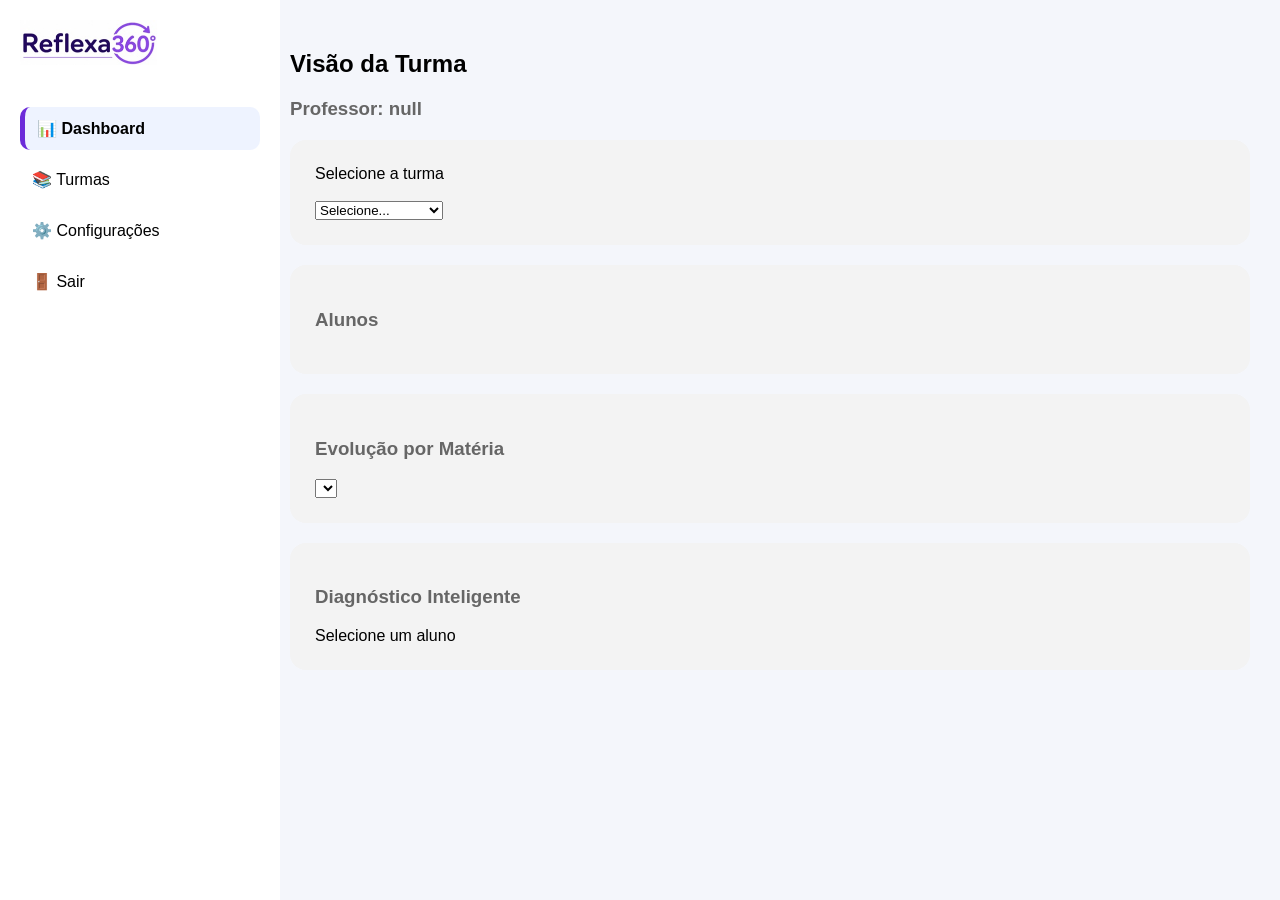
==== dashboard.html @ f03738d8 "Add files via upload" ====
<!DOCTYPE html>
<html lang="pt-br">
<head>
<meta charset="UTF-8">
<title>Reflexa360</title>

<link rel="stylesheet" href="dashboard.css">

</head>

<body>

<!-- SIDEBAR -->
<div class="sidebar">

    <img src="Reflexa360.jpg">

    <div class="menu-item active" onclick="mostrar('dashboard', this)">📊 Dashboard</div>
    <div class="menu-item" onclick="mostrar('turmas', this)">📚 Turmas</div>
    <div class="menu-item" onclick="mostrar('config', this)">⚙️ Configurações</div>
    <div class="menu-item" onclick="logout()">🚪 Sair</div>

</div>

<div class="main">

<h2>Visão da Turma</h2>
<h3 id="prof"></h3>

<!-- ================= DASHBOARD ================= -->
<div id="dashboard">

<div class="card">
<label>Selecione a turma</label><br><br>
<select onchange="carregarTurma(this.value)">
<option value="">Selecione...</option>
<option value="A">Fundamental I - A</option>
<option value="B">Fundamental I - B</option>
</select>
</div>

<div class="card">
<h3>Alunos</h3>
<div id="listaAlunos"></div>
</div>

<div class="card">
<h3>Evolução por Matéria</h3>
<select id="sel" onchange="mostrarAluno()"></select>
<div id="detalhe"></div>
</div>

<div class="card">
<h3>Diagnóstico Inteligente</h3>
<div id="diagnostico">Selecione um aluno</div>
</div>

</div>

<!-- ================= TURMAS ================= -->
<div id="turmas" style="display:none;">

<h2>Visão das Turmas</h2>

<div class="card">
<h3>Turmas</h3>

<div id="listaTurmas"></div>

</div>

<div class="card" id="boxTurma" style="display:none;">
<h3>Alunos</h3>
<div id="listaTurma"></div>
</div>

</div>

<!-- ================= CONFIG ================= -->
<div id="config" style="display:none;">
<div class="card">
<h3>Configurações</h3>

<div class="aluno">🔑 Alterar senha</div>
<div class="aluno">🌙 Tema escuro</div>
<div class="aluno">👤 Perfil</div>

</div>
</div>

</div>

<script>

let alunos=[];

function init(){
let p=new URLSearchParams(location.search);
document.getElementById("prof").innerText="Professor: "+p.get("prof");
}

function mostrar(sec, el){

document.getElementById("dashboard").style.display="none";
document.getElementById("turmas").style.display="none";
document.getElementById("config").style.display="none";

document.getElementById(sec).style.display="block";

document.querySelectorAll(".menu-item").forEach(i=>i.classList.remove("active"));
if(el) el.classList.add("active");

if(sec==="turmas") carregarListaTurmas();
}

function logout(){
location.href="login.html";
}

/* ================= DASHBOARD ================= */

function carregarTurma(turma){

if(turma==="A"){
alunos=[

{
nome:"Lucas",
materias:{
Matemática:4, Português:6, Ciências:5, História:6
}
},

{
nome:"Maria",
materias:{
Matemática:8, Português:9, Ciências:8, História:8
}
}

];
}

if(turma==="B"){
alunos=[

{
nome:"Pedro",
materias:{
Matemática:5, Português:6, Ciências:5, História:6
}
},

{
nome:"Carlos",
materias:{
Matemática:7, Português:7, Ciências:8, História:7
}
}

];
}

let lista="";
let opt="<option></option>";

alunos.forEach(a=>{

let notas=Object.values(a.materias);
let media=(notas.reduce((x,y)=>x+y)/notas.length).toFixed(1);

let status=media<6?"critico":"ok";

lista+=`
<div class="aluno ${status}">
<strong>${a.nome}</strong> — Média ${media}
</div>
`;

opt+=`<option>${a.nome}</option>`;

});

listaAlunos.innerHTML=lista;
sel.innerHTML=opt;
}

/* DETALHE */
function mostrarAluno(){

let a=alunos.find(x=>x.nome===sel.value);
if(!a) return;

let html="";
Object.entries(a.materias).forEach(([m,n])=>{
html+=`${m}: ${n}<br>`;
});

detalhe.innerHTML=html;

let fracas=Object.entries(a.materias).filter(([m,n])=>n<6);

if(fracas.length){

diagnostico.innerHTML=`
<div class="alerta">
<strong>${a.nome}</strong><br><br>
⚠ Dificuldade em:<br>
${fracas.map(([m,n])=>`• ${m} (${n})`).join("<br>")}
</div>
`;

}else{
diagnostico.innerHTML=`<div class="okBox">✅ Bom desempenho</div>`;
}

}

/* ================= TURMAS ================= */

function carregarListaTurmas(){

let turmas=[
"Fundamental I - A",
"Fundamental I - B"
];

let html="";

turmas.forEach(t=>{

html+=`
<div class="aluno linha" onclick="abrirTurma('${t}')">

<span>📘 ${t}</span>

<span>
<button onclick="event.stopPropagation(); editarTurma('${t}')">✏️</button>
<button onclick="event.stopPropagation(); excluirTurma('${t}')">🗑</button>
</span>

</div>
`;

});

listaTurmas.innerHTML=html;
}

function abrirTurma(nome){

let nomes=[];

if(nome==="Fundamental I - A"){
nomes=["Lucas","Maria"];
}

if(nome==="Fundamental I - B"){
nomes=["Pedro","Carlos"];
}

let html="";

nomes.forEach(n=>{

html+=`
<div class="aluno linha">

<span>${n}</span>

<span>
<button onclick="editarAluno('${n}')">✏️</button>
<button onclick="excluirAluno('${n}')">🗑</button>
</span>

</div>
`;

});

listaTurma.innerHTML=html;
boxTurma.style.display="block";
}

/* AÇÕES */
function editarTurma(n){ alert("Editar turma: "+n); }
function excluirTurma(n){ alert("Excluir turma: "+n); }

function editarAluno(n){ alert("Editar: "+n); }
function excluirAluno(n){ alert("Excluir: "+n); }

init();

</script>

</body>
</html>
---- dashboard.css ----
body {
    margin: 0;
    font-family: 'Segoe UI', sans-serif;
    background: #f4f6fb;
}

/* SIDEBAR */
.sidebar {
    width: 240px;
    height: 100vh;
    background: white;
    position: fixed;
    padding: 20px;
}

.sidebar img {
    width: 140px;
    margin-bottom: 30px;
}

/* MENU */
.menu-item {
    padding: 12px;
    border-radius: 10px;
    margin: 8px 0;
    cursor: pointer;
}

/* ITEM ATIVO */
.menu-item.active {
    background: #eef3ff;
    border-left: 5px solid #6c2bd9;
    font-weight: bold;
}

/* MAIN */
.main {
    margin-left: 260px;
    padding: 30px;
}

/* TITULOS */
h3 {
    color: #666;
}

/* CARDS */
.card {
    background: #f3f3f3;
    padding: 25px;
    border-radius: 16px;
    margin-top: 20px;
}

/* ALUNOS */
.aluno {
    background: #ececec;
    padding: 12px;
    border-radius: 10px;
    margin-top: 10px;
}

.critico {
    border-left: 6px solid red;
}

.ok {
    border-left: 6px solid green;
}

/* LINHA (editar/excluir) */
.linha {
    display: flex;
    justify-content: space-between;
}

/* DIAGNÓSTICO */
.alerta {
    background: #e8dcc8;
    padding: 15px;
    border-radius: 10px;
    border-left: 6px solid orange;
}

.okBox {
    background: #e6ffed;
    padding: 15px;
    border-radius: 10px;
    border-left: 6px solid green;
}
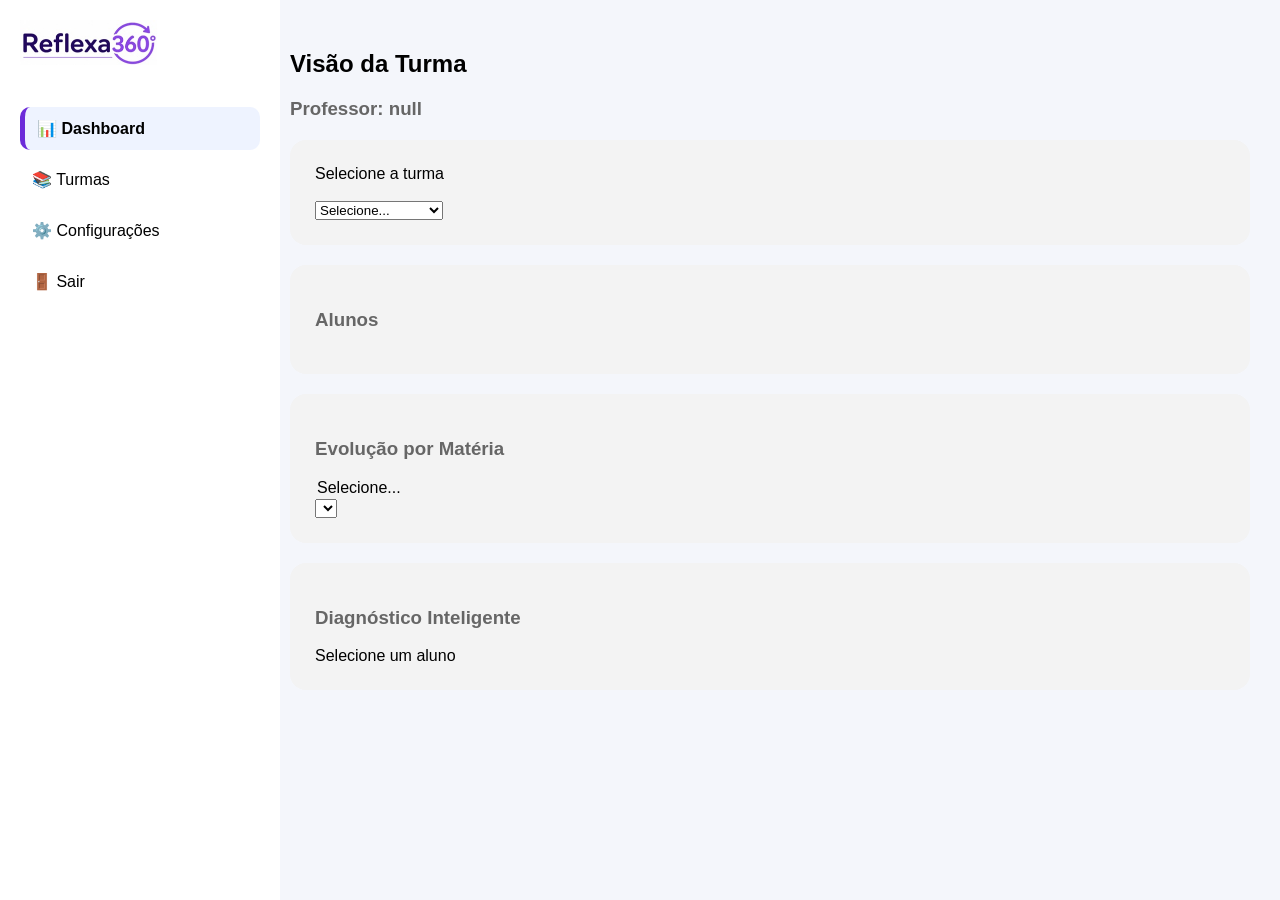
==== commit 668863bc: "Update dashboard.html" ====
--- a/dashboard.html
+++ b/dashboard.html
@@ -46,6 +46,7 @@
 
 <div class="card">
 <h3>Evolução por Matéria</h3>
+<option value="">Selecione...</option>
 <select id="sel" onchange="mostrarAluno()"></select>
 <div id="detalhe"></div>
 </div>
@@ -114,7 +115,7 @@
 }
 
 function logout(){
-location.href="login.html";
+location.href="index.html";
 }
 
 /* ================= DASHBOARD ================= */
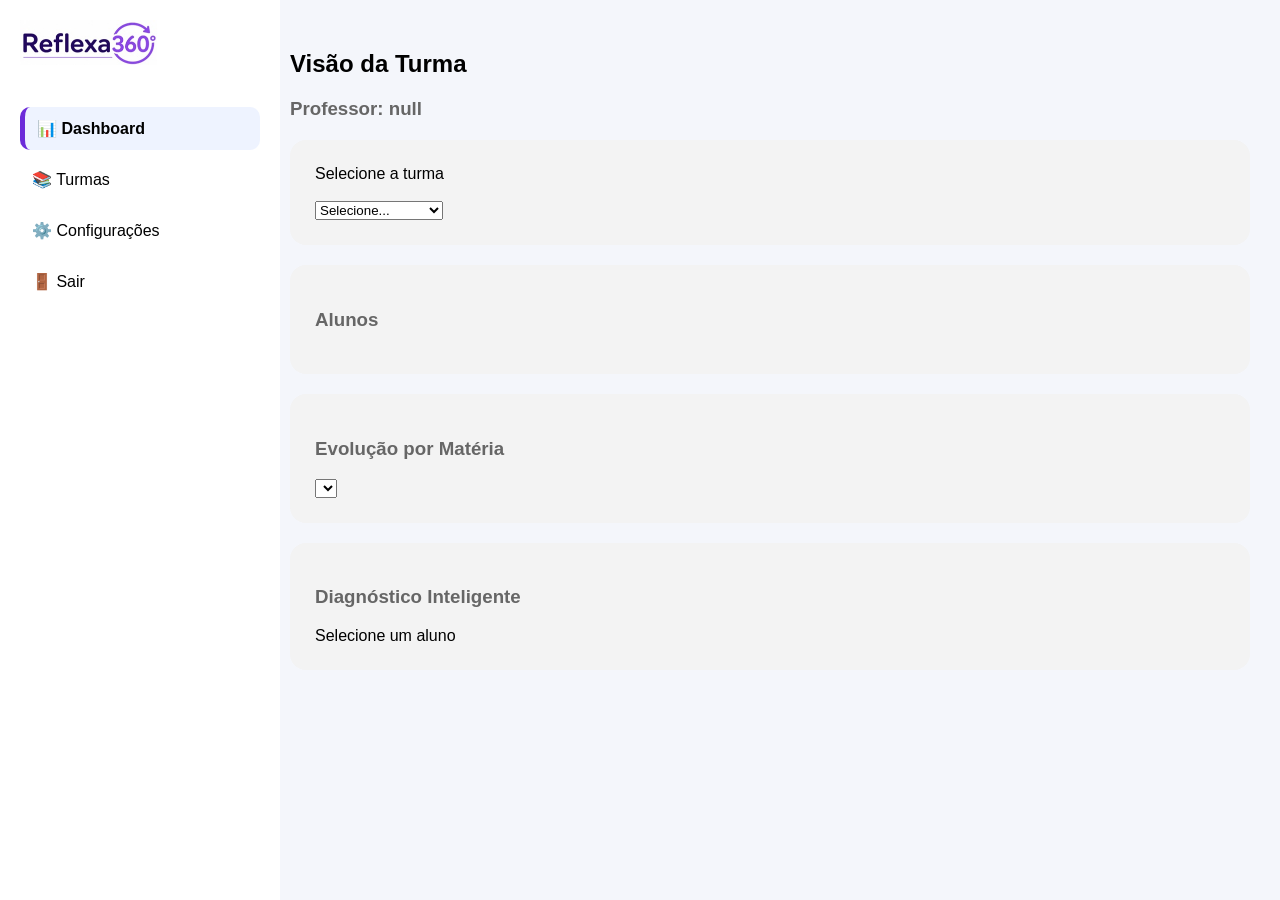
==== commit 88d8186d: "Update dashboard.html" ====
--- a/dashboard.html
+++ b/dashboard.html
@@ -46,7 +46,6 @@
 
 <div class="card">
 <h3>Evolução por Matéria</h3>
-<option value="">Selecione...</option>
 <select id="sel" onchange="mostrarAluno()"></select>
 <div id="detalhe"></div>
 </div>
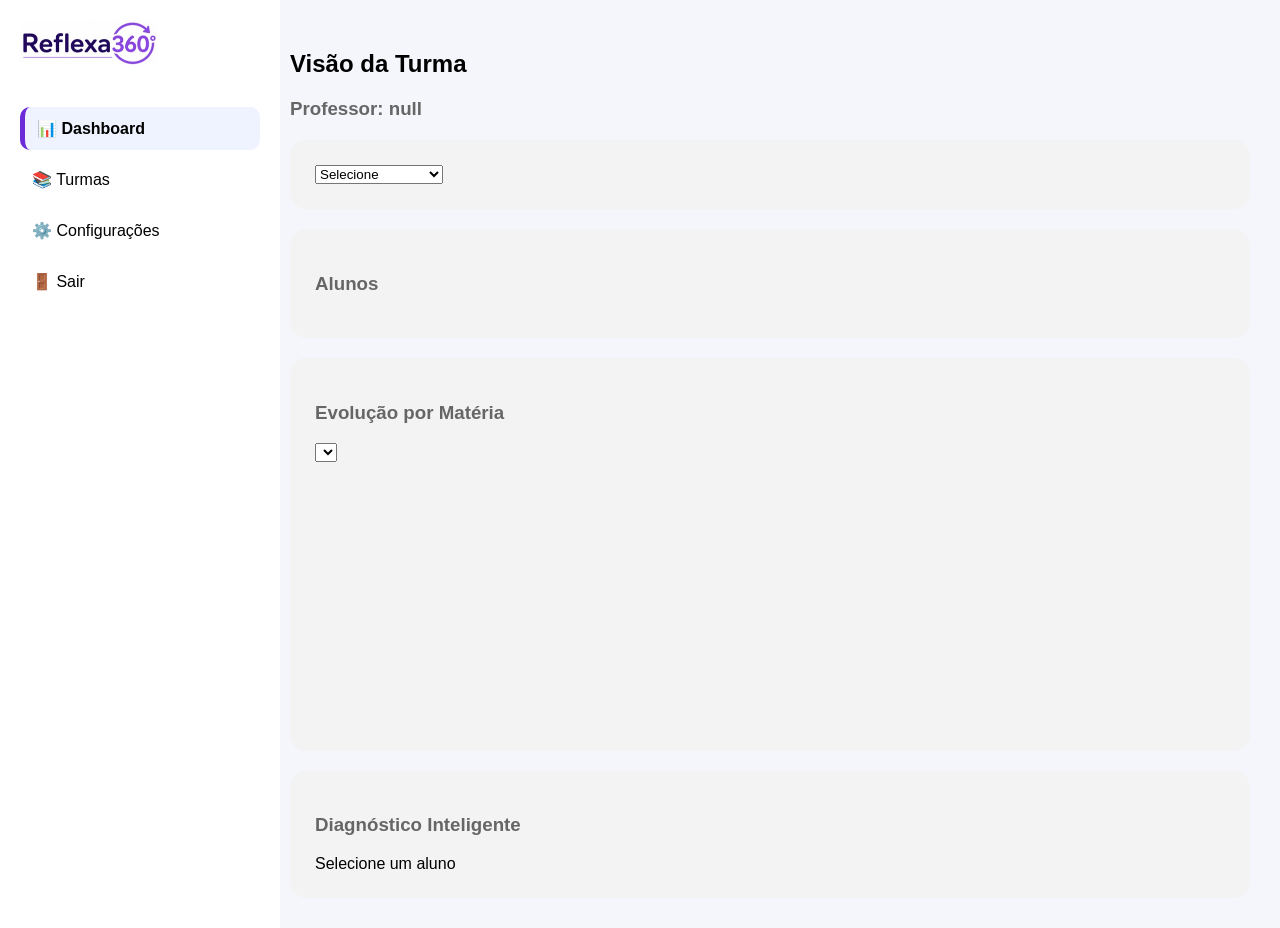
==== commit 1a18ed66: "Update dashboard.html" ====
--- a/dashboard.html
+++ b/dashboard.html
@@ -10,16 +10,13 @@
 
 <body>
 
-<!-- SIDEBAR -->
 <div class="sidebar">
-
     <img src="Reflexa360.jpg">
 
     <div class="menu-item active" onclick="mostrar('dashboard', this)">📊 Dashboard</div>
     <div class="menu-item" onclick="mostrar('turmas', this)">📚 Turmas</div>
     <div class="menu-item" onclick="mostrar('config', this)">⚙️ Configurações</div>
     <div class="menu-item" onclick="logout()">🚪 Sair</div>
-
 </div>
 
 <div class="main">
@@ -27,13 +24,12 @@
 <h2>Visão da Turma</h2>
 <h3 id="prof"></h3>
 
-<!-- ================= DASHBOARD ================= -->
+<!-- DASHBOARD -->
 <div id="dashboard">
 
 <div class="card">
-<label>Selecione a turma</label><br><br>
 <select onchange="carregarTurma(this.value)">
-<option value="">Selecione...</option>
+<option value="">Selecione</option>
 <option value="A">Fundamental I - A</option>
 <option value="B">Fundamental I - B</option>
 </select>
@@ -44,12 +40,24 @@
 <div id="listaAlunos"></div>
 </div>
 
-<div class="card">
+<!-- ✅ EVOLUÇÃO COM GRAFICO AO LADO -->
+<div class="card">
+
 <h3>Evolução por Matéria</h3>
+
 <select id="sel" onchange="mostrarAluno()"></select>
+
+<div class="box-evolucao">
+
 <div id="detalhe"></div>
-</div>
-
+
+<canvas id="graficoRadar" width="320" height="260"></canvas>
+
+</div>
+
+</div>
+
+<!-- ✅ DIAGNÓSTICO (CORRIGIDO) -->
 <div class="card">
 <h3>Diagnóstico Inteligente</h3>
 <div id="diagnostico">Selecione um aluno</div>
@@ -57,34 +65,35 @@
 
 </div>
 
-<!-- ================= TURMAS ================= -->
+<!-- TURMAS -->
 <div id="turmas" style="display:none;">
-
 <h2>Visão das Turmas</h2>
 
-<div class="card">
-<h3>Turmas</h3>
-
+<div style="display:flex;justify-content:flex-end;margin-bottom:10px;">
+    <button class="btn-acao">+ Acionar Turma</button>
+</div>
+
+
+<div class="card">
 <div id="listaTurmas"></div>
-
 </div>
 
 <div class="card" id="boxTurma" style="display:none;">
-<h3>Alunos</h3>
+<div style="display:flex;justify-content:space-between;align-items:center;">
+    <h3>Alunos</h3>
+    <button class="btn-acao">+ Adicionar Aluno</button>
+</div>
 <div id="listaTurma"></div>
 </div>
 
 </div>
 
-<!-- ================= CONFIG ================= -->
+<!-- CONFIG -->
 <div id="config" style="display:none;">
 <div class="card">
-<h3>Configurações</h3>
-
 <div class="aluno">🔑 Alterar senha</div>
 <div class="aluno">🌙 Tema escuro</div>
 <div class="aluno">👤 Perfil</div>
-
 </div>
 </div>
 
@@ -94,18 +103,19 @@
 
 let alunos=[];
 
+/* INIT */
 function init(){
 let p=new URLSearchParams(location.search);
-document.getElementById("prof").innerText="Professor: "+p.get("prof");
-}
-
+prof.innerText="Professor: "+p.get("prof");
+}
+
+/* MENU */
 function mostrar(sec, el){
-
-document.getElementById("dashboard").style.display="none";
-document.getElementById("turmas").style.display="none";
-document.getElementById("config").style.display="none";
-
-document.getElementById(sec).style.display="block";
+dashboard.style.display="none";
+turmas.style.display="none";
+config.style.display="none";
+
+window[sec].style.display="block";
 
 document.querySelectorAll(".menu-item").forEach(i=>i.classList.remove("active"));
 if(el) el.classList.add("active");
@@ -117,131 +127,232 @@
 location.href="index.html";
 }
 
-/* ================= DASHBOARD ================= */
-
-function carregarTurma(turma){
-
-if(turma==="A"){
+/* DADOS */
+function carregarTurma(t){
+
+if(t==="A"){
 alunos=[
-
 {
 nome:"Lucas",
 materias:{
-Matemática:4, Português:6, Ciências:5, História:6
-}
-},
-
+"Língua Portuguesa":5,"Matemática":4,"Ciências":5,"História":6,"Geografia":6,"Artes":7,"Educação Física":7
+}},
 {
 nome:"Maria",
 materias:{
-Matemática:8, Português:9, Ciências:8, História:8
-}
-}
-
+"Língua Portuguesa":9,"Matemática":8,"Ciências":8,"História":8,"Geografia":8,"Artes":9,"Educação Física":9
+}}
 ];
 }
 
-if(turma==="B"){
+if(t==="B"){
 alunos=[
-
 {
 nome:"Pedro",
 materias:{
-Matemática:5, Português:6, Ciências:5, História:6
-}
-},
-
+"Língua Portuguesa":6,"Matemática":5,"Ciências":6,"História":7,"Geografia":6,"Artes":6,"Educação Física":7
+}},
 {
 nome:"Carlos",
 materias:{
-Matemática:7, Português:7, Ciências:8, História:7
-}
-}
-
+"Língua Portuguesa":7,"Matemática":7,"Ciências":8,"História":7,"Geografia":7,"Artes":8,"Educação Física":8
+}}
 ];
 }
 
-let lista="";
-let opt="<option></option>";
+let lista="", opt="<option></option>";
 
 alunos.forEach(a=>{
-
 let notas=Object.values(a.materias);
 let media=(notas.reduce((x,y)=>x+y)/notas.length).toFixed(1);
-
 let status=media<6?"critico":"ok";
 
-lista+=`
-<div class="aluno ${status}">
-<strong>${a.nome}</strong> — Média ${media}
-</div>
-`;
-
+lista+=`<div class="aluno ${status}"><b>${a.nome}</b> — Média ${media}</div>`;
 opt+=`<option>${a.nome}</option>`;
-
 });
 
 listaAlunos.innerHTML=lista;
 sel.innerHTML=opt;
 }
 
-/* DETALHE */
+/* ✅ MOSTRAR ALUNO COMPLETO */
 function mostrarAluno(){
 
 let a=alunos.find(x=>x.nome===sel.value);
 if(!a) return;
 
+/* TEXTO */
 let html="";
 Object.entries(a.materias).forEach(([m,n])=>{
-html+=`${m}: ${n}<br>`;
-});
-
+let cor=n<6?"red":n<7?"orange":"green";
+html+=`${m}: <b style="color:${cor}">${n}</b><br>`;
+});
 detalhe.innerHTML=html;
 
+/* GRAFICO */
+desenharRadar(a.materias);
+
+/* DIAGNÓSTICO */
 let fracas=Object.entries(a.materias).filter(([m,n])=>n<6);
 
 if(fracas.length){
 
 diagnostico.innerHTML=`
 <div class="alerta">
+
 <strong>${a.nome}</strong><br><br>
-⚠ Dificuldade em:<br>
-${fracas.map(([m,n])=>`• ${m} (${n})`).join("<br>")}
+
+⚠ Dificuldades:<br>
+${fracas.map(([m])=>`• ${m}`).join("<br>")}
+
+<br><br>
+
+✅ Sugestões:<br>
+${gerarSugestao(fracas)}
+
+<br><br>
+
+<div style="display:flex; gap:10px; flex-wrap:wrap;">
+
+<button onclick="gerarReforco('${a.nome}')" class="btn-acao">🤖 Reforço</button>
+<button onclick="editarReforco('${a.nome}')" class="btn-acao-sec">✏️ Editar</button>
+<button onclick="enviarReforco('${a.nome}')" class="btn-acao-ok">📤 Enviar</button>
+
+</div>
+
+<div id="boxReforco" style="margin-top:15px;"></div>
+
 </div>
 `;
 
 }else{
-diagnostico.innerHTML=`<div class="okBox">✅ Bom desempenho</div>`;
-}
-
-}
-
-/* ================= TURMAS ================= */
-
+
+diagnostico.innerHTML=`
+<div class="okBox">
+
+✅ Bom desempenho
+
+<br><br>
+
+<button onclick="gerarReforco('${a.nome}')" class="btn-acao">Gerar plano</button>
+
+<div id="boxReforco"></div>
+
+</div>
+`;
+
+}
+
+/* RANKING */
+gerarRanking();
+
+}
+
+/* ✅ GRAFICO */
+function desenharRadar(m){
+
+let ctx=graficoRadar.getContext("2d");
+ctx.clearRect(0,0,320,260);
+
+let labels=Object.keys(m);
+let valores=Object.values(m);
+
+let cx=160,cy=130,r=80;
+
+ctx.font="12px Arial";
+
+for(let i=0;i<labels.length;i++){
+
+let ang=(Math.PI*2/labels.length)*i-Math.PI/2;
+
+let x=cx+Math.cos(ang)*r;
+let y=cy+Math.sin(ang)*r;
+
+ctx.beginPath();
+ctx.moveTo(cx,cy);
+ctx.lineTo(x,y);
+ctx.strokeStyle="#ccc";
+ctx.stroke();
+
+ctx.fillText(labels[i],
+cx + Math.cos(ang)*(r+20) - 30,
+cy + Math.sin(ang)*(r+20)
+);
+}
+
+ctx.beginPath();
+
+valores.forEach((v,i)=>{
+let ang=(Math.PI*2/labels.length)*i-Math.PI/2;
+let x=cx+Math.cos(ang)*(v/10*r);
+let y=cy+Math.sin(ang)*(v/10*r);
+
+if(i===0) ctx.moveTo(x,y);
+else ctx.lineTo(x,y);
+});
+
+ctx.closePath();
+ctx.fillStyle="rgba(108,43,217,0.4)";
+ctx.fill();
+ctx.strokeStyle="#6c2bd9";
+ctx.stroke();
+
+}
+
+/* IA */
+function gerarReforco(n){
+boxReforco.innerHTML=`Plano gerado para ${n}`;
+}
+function editarReforco(n){
+boxReforco.innerHTML=`<textarea style="width:100%;height:100px;">Plano ${n}</textarea>`;
+}
+function enviarReforco(n){
+alert("Enviado para "+n);
+}
+
+/* RANKING */
+function gerarRanking(){
+
+let ord=alunos.map(a=>{
+let v=Object.values(a.materias);
+let m=v.reduce((x,y)=>x+y)/v.length;
+return {nome:a.nome,media:m};
+}).sort((a,b)=>b.media-a.media);
+
+let html="<br><b>🏆 Ranking</b><br>";
+ord.forEach((a,i)=>{
+html+=`${i+1}º ${a.nome} (${a.media.toFixed(1)})<br>`;
+});
+
+diagnostico.innerHTML+=html;
+}
+
+/* SUGESTÕES */
+function gerarSugestao(f){
+
+let mapa={
+"Língua Portuguesa":"Reforçar leitura",
+"Matemática":"Treinar operações",
+"Ciências":"Atividades práticas"
+};
+
+return f.map(([m])=>"• "+(mapa[m]||"Reforçar")).join("<br>");
+}
+
+/* TURMAS */
 function carregarListaTurmas(){
-
-let turmas=[
-"Fundamental I - A",
-"Fundamental I - B"
-];
-
+let turmas=["Fundamental I - A","Fundamental I - B"];
 let html="";
 
 turmas.forEach(t=>{
-
 html+=`
 <div class="aluno linha" onclick="abrirTurma('${t}')">
-
 <span>📘 ${t}</span>
-
 <span>
-<button onclick="event.stopPropagation(); editarTurma('${t}')">✏️</button>
-<button onclick="event.stopPropagation(); excluirTurma('${t}')">🗑</button>
+<button onclick="event.stopPropagation()">✏️</button>
+<button onclick="event.stopPropagation()">🗑</button>
 </span>
-
-</div>
-`;
-
+</div>`;
 });
 
 listaTurmas.innerHTML=html;
@@ -249,46 +360,17 @@
 
 function abrirTurma(nome){
 
-let nomes=[];
-
-if(nome==="Fundamental I - A"){
-nomes=["Lucas","Maria"];
-}
-
-if(nome==="Fundamental I - B"){
-nomes=["Pedro","Carlos"];
-}
-
+let nomes=nome==="Fundamental I - A"?["Lucas","Maria"]:["Pedro","Carlos"];
 let html="";
 
 nomes.forEach(n=>{
-
-html+=`
-<div class="aluno linha">
-
-<span>${n}</span>
-
-<span>
-<button onclick="editarAluno('${n}')">✏️</button>
-<button onclick="excluirAluno('${n}')">🗑</button>
-</span>
-
-</div>
-`;
-
+html+=`<div class="aluno linha">${n}</div>`;
 });
 
 listaTurma.innerHTML=html;
 boxTurma.style.display="block";
 }
 
-/* AÇÕES */
-function editarTurma(n){ alert("Editar turma: "+n); }
-function excluirTurma(n){ alert("Excluir turma: "+n); }
-
-function editarAluno(n){ alert("Editar: "+n); }
-function excluirAluno(n){ alert("Excluir: "+n); }
-
 init();
 
 </script>
